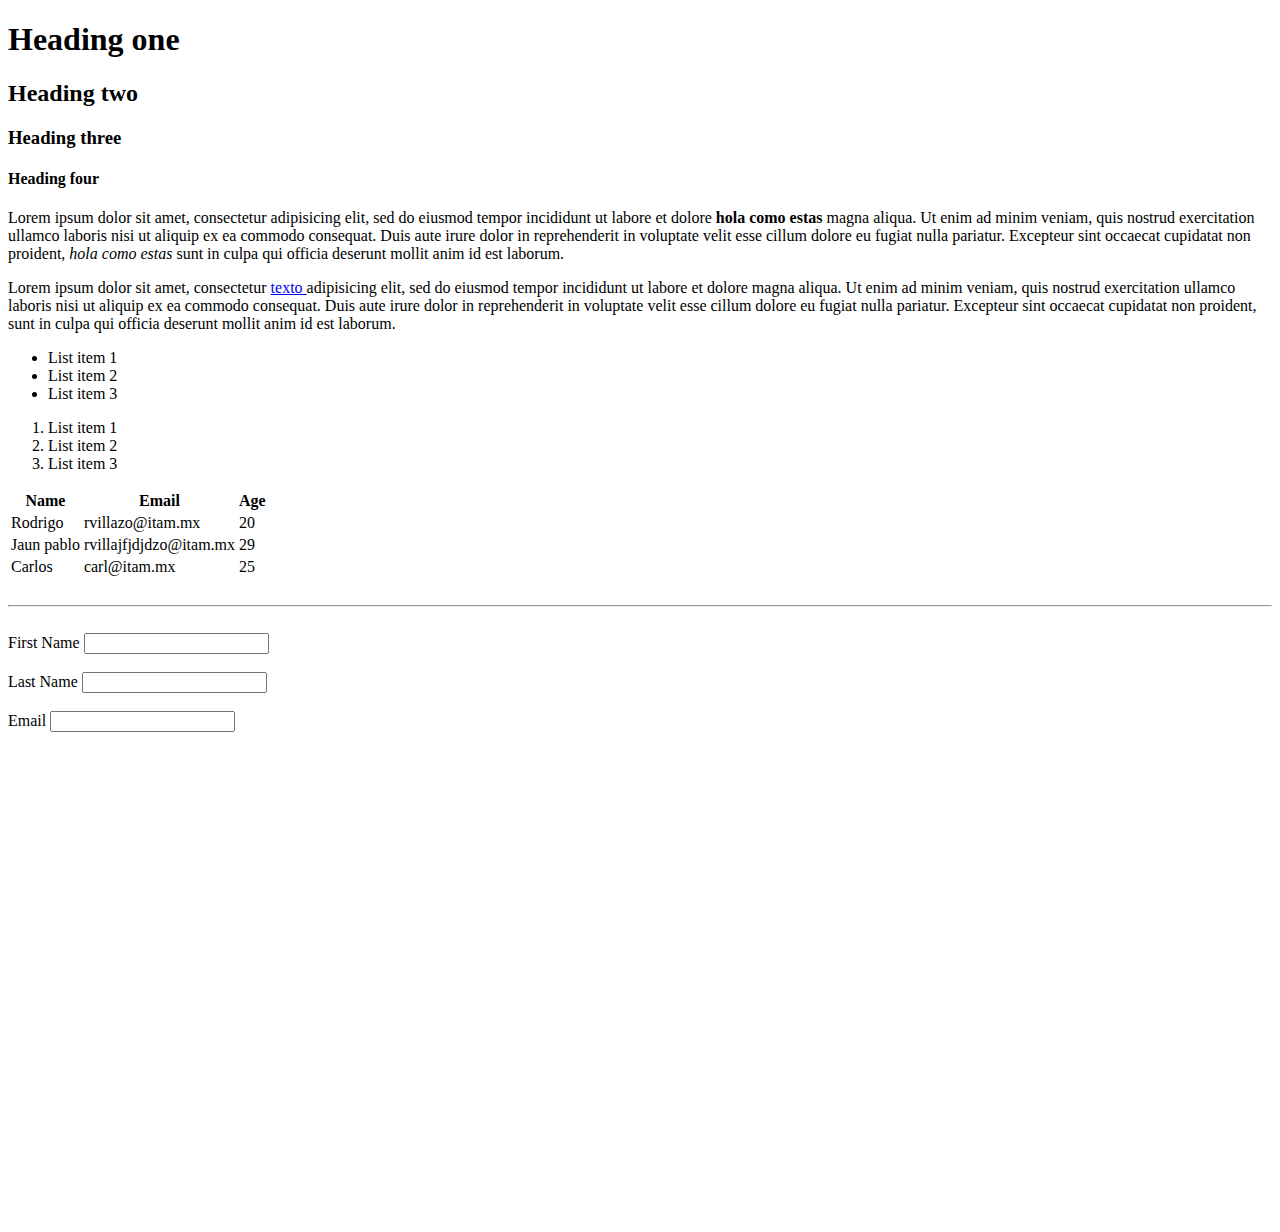
==== Ejercicio/index.html @ ad82947c "<mi primer comentario>" ====
<!DOCTYPE html>
<!DOCTYPE html>
<html>
	<head>
		<title>HTML Cheat Sheet</title>
	</head>
	<body>
		<h1>Heading one</h1>
		<h2>Heading two</h2>
		<h3>Heading three</h3>
		<h4>Heading four</h4>

		<!--Paragraphs-->
		<p>
			Lorem ipsum dolor sit amet, consectetur adipisicing elit, sed do eiusmod
			tempor incididunt ut labore et dolore <strong> hola como estas</strong> magna aliqua. Ut enim ad minim veniam,
			quis nostrud exercitation ullamco laboris nisi ut aliquip ex ea commodo
			consequat. Duis aute irure dolor in reprehenderit in voluptate velit esse
			cillum dolore eu fugiat nulla pariatur. Excepteur sint occaecat cupidatat non
			proident,<em> hola como estas</em> sunt in culpa qui officia deserunt mollit anim id est laborum.
		</p>
		<p>
			Lorem ipsum dolor sit amet, consectetur <a href="http://google.com" target="_blank"> texto </a> adipisicing elit, sed do eiusmod 
			tempor incididunt ut labore et dolore magna aliqua. Ut enim ad minim veniam,
			quis nostrud exercitation ullamco laboris nisi ut aliquip ex ea commodo
			consequat. Duis aute irure dolor in reprehenderit in voluptate velit esse
			cillum dolore eu fugiat nulla pariatur. Excepteur sint occaecat cupidatat non
			proident, sunt in culpa qui officia deserunt mollit anim id est laborum.
		</p>

		<!--List-->
		<ul>
			<li>List item 1</li>
			<li>List item 2</li>
			<li>List item 3</li>
		</ul>

		<ol>
			<li>List item 1</li>
			<li>List item 2</li>
			<li>List item 3</li>
		</ol>

		<!--Table-->
		<table>
			<thead>
				<tr>
					<th>Name</th>
					<th>Email</th>
					<th>Age</th>
				</tr>
			</thead>
			<tbody>
				<tr>
					<td>Rodrigo</td>
					<td>rvillazo@itam.mx</td>
					<td>20</td>
				</tr>
				<tr>
					<td>Jaun pablo</td>
					<td>rvillajfjdjdzo@itam.mx</td>
					<td>29</td>
				</tr>
				<tr>
					<td>Carlos</td>
					<td>carl@itam.mx</td>
					<td>25</td>
				</tr>
			</tbody>
		</table>

		<br> <!--Sirve para poner espacios-->
		<hr> <!--Sirve para poner una linea para "dividir"-->
		<br>

		<!--Forms-->
		<form action="nombreDelProgramaPHP.php" method="POST">
			<div> <!--Sirve para dividir o para crear un bloque-->
				<label>First Name</label>
				<input type="text" name="firstName">
			</div>
			<br>
			<div>
				<label>Last Name</label>
				<input type="text" name="lastName">
			</div>
			<br>
			<div>
				<label>Email</label>
				<input type="email" name="email"> <!--el type="email" sabe identificar un email y te va a marcar el error si no tiene ese formato-->
			</div>
		</form>

		<div style="margin-top:500px"></div> <!--Lo que escribas abajo de él va a ir hasta el final -->



	</body>
</html>
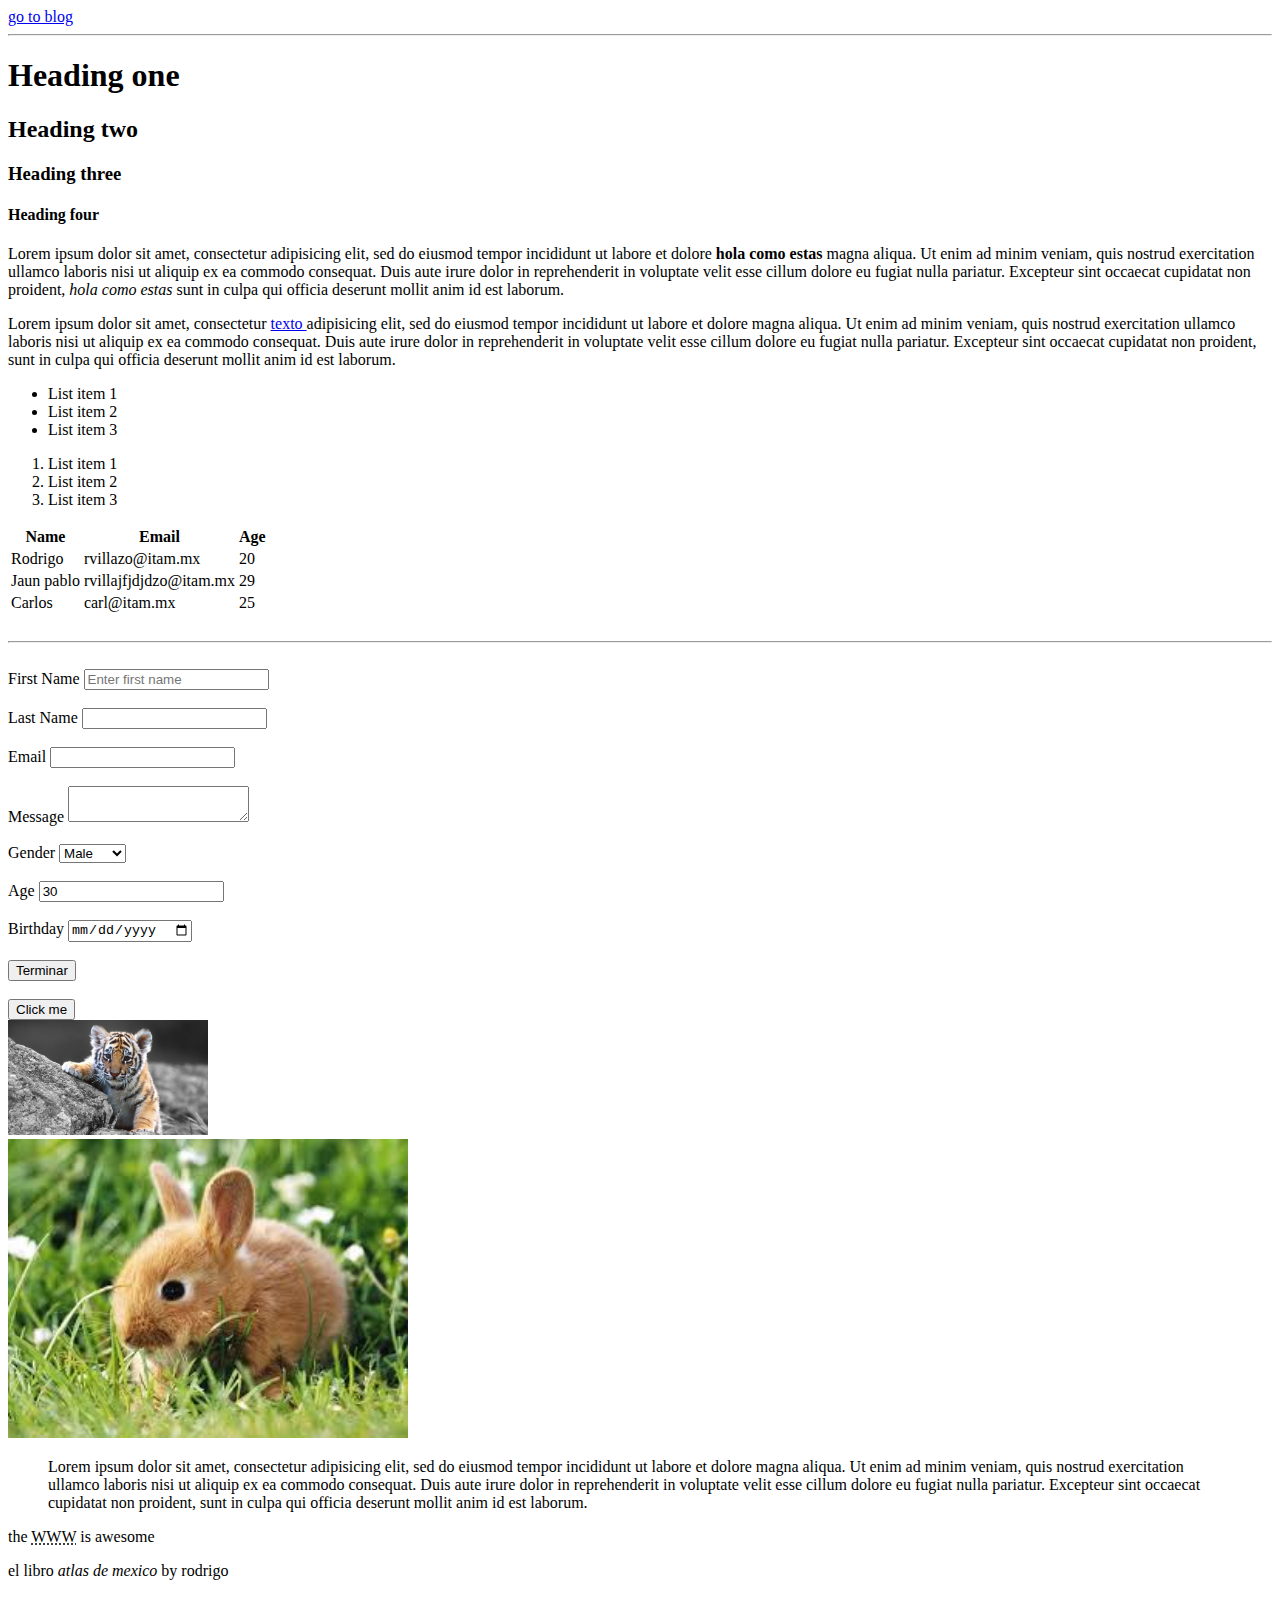
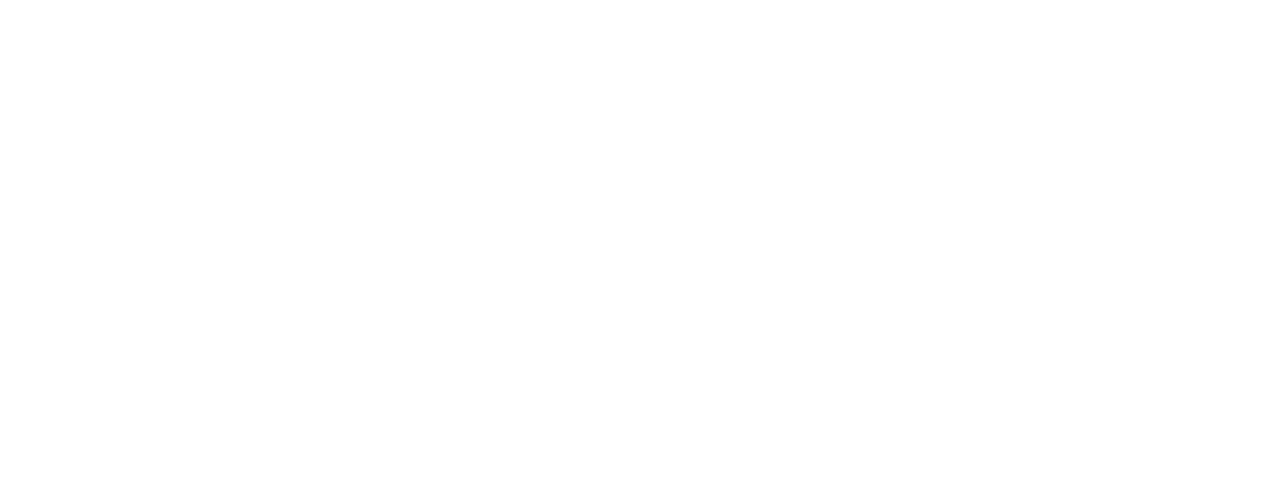
==== commit c690d8f8: "mi segundo" ====
--- a/Ejercicio/index.html
+++ b/Ejercicio/index.html
@@ -5,6 +5,9 @@
 		<title>HTML Cheat Sheet</title>
 	</head>
 	<body>
+
+		<a href="blog.html">go to blog</a>
+		<hr>
 		<h1>Heading one</h1>
 		<h2>Heading two</h2>
 		<h3>Heading three</h3>
@@ -77,7 +80,7 @@
 		<form action="nombreDelProgramaPHP.php" method="POST">
 			<div> <!--Sirve para dividir o para crear un bloque-->
 				<label>First Name</label>
-				<input type="text" name="firstName">
+				<input type="text" name="firstName" placeholder="Enter first name"> <!--Input es una pequeña area para escribir name="" es el nombre de la variable en el archivo php, type="" es el tipo que puede ser texto, numero,fecha, mail etc. y  placeholder="" sirve para poner un texto predeterminado, a diferencia de value este al dar click al texto se borra-->
 			</div>
 			<br>
 			<div>
@@ -89,7 +92,60 @@
 				<label>Email</label>
 				<input type="email" name="email"> <!--el type="email" sabe identificar un email y te va a marcar el error si no tiene ese formato-->
 			</div>
+			<br>
+			<div>
+				<label>Message</label>
+				<textarea name="message"></textarea> 
+			</div>
+			<br>
+			<div>
+				<label>Gender</label>
+				<select name="gender"> <!--Sirve para crear una lista de opciones donde solo puede poner una opción -->
+					<option value="male">Male</option>
+					<option value="female">Female</option>
+					<option value="other">Other</option>
+				</select>
+			</div>
+			<br>
+			<div>
+				<label>Age</label>
+				<input type="number" name="age" value="30"> <!-- value="" sirve para definir un valor predefinido para el input-->
+			</div>
+			<br>
+			<div>
+				<label>Birthday</label>
+				<input type="date" name="birthday"> 
+			</div>
+			<br>
+			<input type="submit" name="submit" value="Terminar"> <!--type="submit" sirve para crear un boton para enviar la info-->
 		</form>
+		<br>
+		<!--Buttom-->
+		<button click="algunaFuncionEnJava">Click me</button> <!-- para hecer que funcone un botón necesitas javaScript y click sirve para llamar a la funcion de java-->
+		<br>
+
+
+		<!--Image-->
+		<img src="images/sample.jpg" alt="My sample image" width="200"> <!--src="" sirve para buscar un archivo y alt="" sirve para decir en el caso que no aparezca la foto de "que se trataba", width="" sirve para cambiar el tamaño(se mide en pixeles) de la foto aunque eso mismo se puede hacer en css-->
+		<br>
+		<a href="images/sample2.jpg"> <!-- sirve para que puedas meterte a la imagen en el browser -->
+			<img src="images/sample2.jpg" alt="My sample image 2" width="400">
+		</a>
+
+		<!--Quotations-->
+		<blockquote cite="http://itam.mx"> <!-- cite="" dice a quien estas citando aunque no aparece como tal , para verlo tendrias que ir al codigo fuente-->
+			Lorem ipsum dolor sit amet, consectetur adipisicing elit, sed do eiusmod
+			tempor incididunt ut labore et dolore magna aliqua. Ut enim ad minim veniam,
+			quis nostrud exercitation ullamco laboris nisi ut aliquip ex ea commodo
+			consequat. Duis aute irure dolor in reprehenderit in voluptate velit esse
+			cillum dolore eu fugiat nulla pariatur. Excepteur sint occaecat cupidatat non
+			proident, sunt in culpa qui officia deserunt mollit anim id est laborum.
+		</blockquote>
+		<p>the <abbr title="World wide web">WWW</abbr> is awesome</p> <!-- abbr sirve para decir que significa la breviación-->
+
+		<p>el libro <cite>atlas de mexico</cite> by rodrigo</p>
+
+
 
 		<div style="margin-top:500px"></div> <!--Lo que escribas abajo de él va a ir hasta el final -->
 
